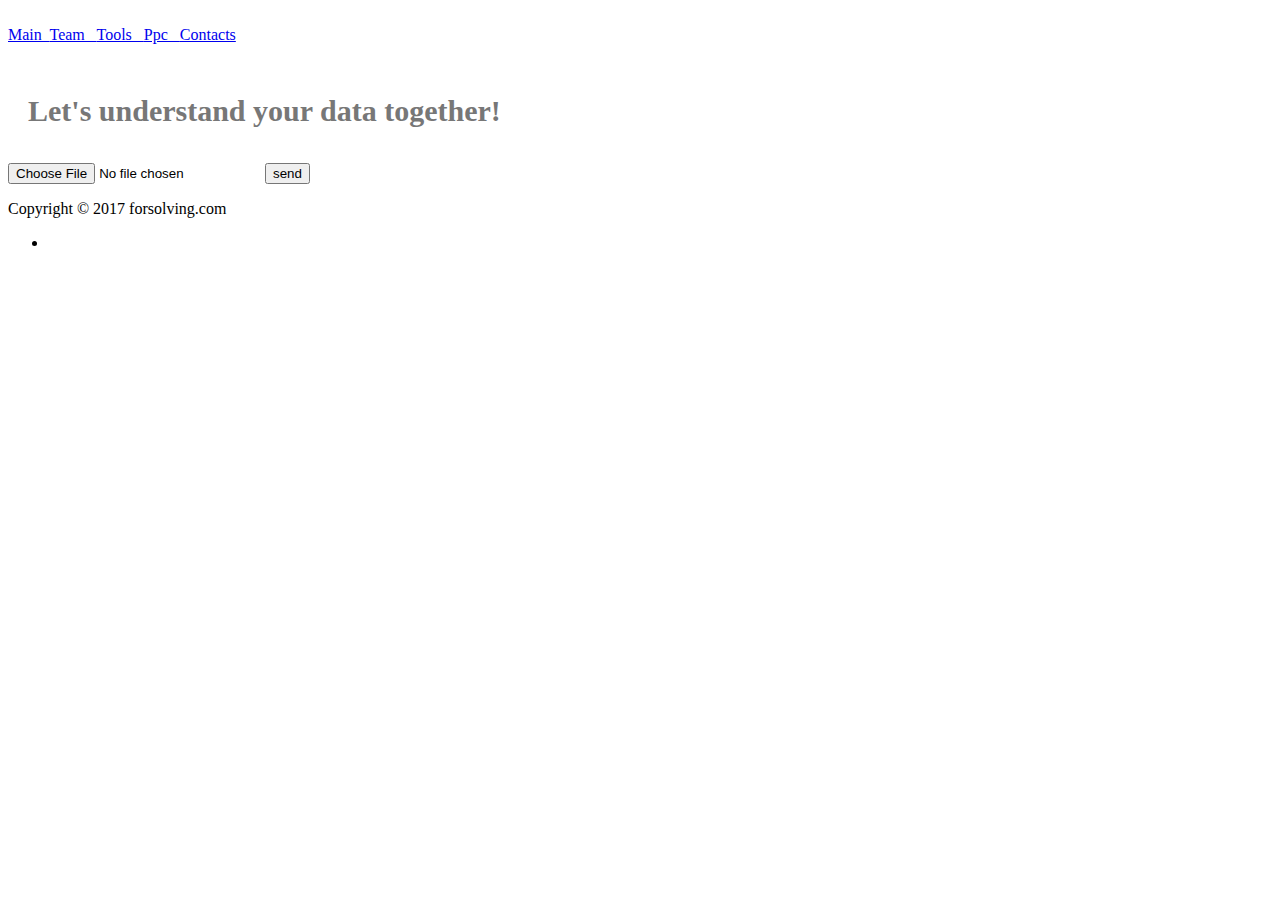
==== forsolving.com/ppc.html @ a3c1f67e "first commit" ====
<!doctype html>
<html class="no-js" lang="en" itemscope itemtype="http://schema.org/Product"> 
<head>
	<meta charset="utf-8">
	<meta http-equiv="X-UA-Compatible" content="IE=edge,chrome=1">
	<title>Data Science For Solving</title>
	<meta name="description" content="Data Science Lab Forsolving.com" />
	<meta name="keywords" content="" />
	<link rel="shortcut icon" href="forsolving.com/favicon.png" type="image/x-icon" />
	<meta property="fb:page_id" content="" />
	<meta property="og:image" content="" />
	<meta property="og:description" content=""/>
	<meta property="og:title" content=""/>
	<meta itemprop="name" content="">
	<meta itemprop="description" content="">
	<meta itemprop="image" content="">
	<meta name="viewport" content="width=device-width, initial-scale=1.0, maximum-scale=1">
	<!-- Google Tag Manager -->
<script>(function(w,d,s,l,i){w[l]=w[l]||[];w[l].push({'gtm.start':
new Date().getTime(),event:'gtm.js'});var f=d.getElementsByTagName(s)[0],
j=d.createElement(s),dl=l!='dataLayer'?'&l='+l:'';j.async=true;j.src=
'https://www.googletagmanager.com/gtm.js?id='+i+dl;f.parentNode.insertBefore(j,f);
})(window,document,'script','dataLayer','GTM-MVD3MHT');</script>
	<!-- End Google Tag Manager -->
	<link rel="stylesheet" href="forsolving.com/css/style.css">
	<link rel="stylesheet" href="forsolving.com/css/bootstrap.min.css">
	<link rel="stylesheet" href="forsolving.com/css/gumby2.css">
	<script src="forsolving.com/js/libs/modernizr-2.6.2.min.js"></script>
</head>
<body>
<!-- Google Tag Manager (noscript) -->
<noscript><iframe src="https://www.googletagmanager.com/ns.html?id=GTM-MVD3MHT"
height="0" width="0" style="display:none;visibility:hidden"></iframe></noscript>
<!-- End Google Tag Manager (noscript) -->
	<header role="banner" class="site-header parallax noise" gumby-parallax="0.5">

<style type="text/css">
	
.hide {
	display: none;
}


</style>

<script  type="text/javascript">
 function AjaxFormRequest(result_id,formMain,url) {
 jQuery.ajax({
 url: url,
 type: "POST",
 async: true,
 data: jQuery('#fileselect')[0].files[0],
 beforeSend: function () { $("#loading").removeClass('hide'); },
 complete: function () { $("#loading").addClass('hide'); },
 //async: false,
 //cache: false,
 processData: false, 
 contentType: false,
 //enctype: 'multipart/form-data',
 success: function(response) {
 //document.getElementById(result_id).innerHTML = 'Accuracy: ' + JSON.parse(response).test + '<br/> AUC Score (Train): ' + JSON.parse(response).train + '<br/> AUC Score (Test): ' + JSON.parse(response).accuracy;
 document.getElementById("result").classList.remove("hide");
 document.getElementById("result").src = "forsolving.com/result.png";
 },
 error: function(response) {
 document.getElementById(result_id).innerHTML = "<p style='color:#777777'>Sorry, data you sent is wrong format. Try again</p>";
 }
 });

 $(':input','#formMain')
 .not(':button, :submit, :reset, :hidden')
 .val('')
 .removeAttr('checked')
 .removeAttr('selected');
 }
</script>
	<div id="header-wrap">
		<div class="logo"><a href="forsolving.com/index"><img src="forsolving.com/img/f.png" alt=""></a></div>		
			<div  class="nav2">	
				<a href="index.html">Main&nbsp  </a>
				<a href="team.html">Team &nbsp </a>
				<a href="tools.html">Tools &nbsp </a>
				<a href="ppc.html">Ppc &nbsp </a>

				<!-- <a href="portfolio.html">Portfolio&nbsp   </a> 
				<a href="projects.html">Projects &nbsp  </a> -->
				<a href="contacts.html">Contacts   </a>
			</div>
	</div>
	</header>
	<main role="main" class="site-main-content">
		<section class="site-section section-signup" data-target="signup">
			<div class="animate-on-scroll" data-scrollanimation="fadeUpIn">
				<div class="row section-header">
					<div class="twelve columns">
						<h3 style="color:#777777;font-size:30px;padding:20px;padding-bottom:5px;">Let's understand your data together!</h3>
					</div>
				</div>
				<div class="row">
					<div class="seven columns centered">
						<form role="form" class="signup-form" method="post" action="ppc.html" id="formMain" enctype="multipart/form-data">
							<div id="messegeResult">
							<input type="file" id="fileselect" name="fileselect" placeholder="Your CSV file">
							<input class="large-btn-side" id="button" type="button" value="send" onclick="AjaxFormRequest('messegeResult', 'formMain', 'ppc.html')"/></div>
							<div class="catch-errors"></div>
						</form>
						<!--div id="loading" class="hide">Processing data... Please wait.</div-->
						<img id="loading" class="hide" src="forsolving.com/img/3.gif">
						<img id="result" src="" class="hide">
					</div>
				</div>				
			</div>	
		</section>			
	</main>
	<footer role="contentinfo" class="site-footer">
		<div class="row">
			<div class="six columns">
				<p>Copyright &copy; 2017 forsolving.com</p>
			</div>
			<div class="six columns social-wrapper">
				<ul class="social-list">				
					<li class="social-item">
						<a href="https://www.linkedin.com/company/data-science-lab-forsolving.com" target="blank" class="social-link">
							<i class="icon-linkedin-circled"></i>
						</a>
					</li>
				</ul>
			</div>
		</div>
	</footer>
	<script>
	var oldieCheck = Boolean(document.getElementsByTagName('html')[0].className.match(/\soldie\s/g));
	if(!oldieCheck) {
	document.write('<script src="http://ajax.googleapis.com/ajax/libs/jquery/2.0.2/jquery.min.js"><\/script>');
	} else {
	document.write('<script src="http://ajax.googleapis.com/ajax/libs/jquery/1.10.1/jquery.min.js"><\/script>');
	}
	</script>
	<script>
	if(!window.jQuery) {
	if(!oldieCheck) {
	  document.write('<script src="forsolving.com/js/libs/jquery-2.0.2.min.js"><\/script>');
	} else {
	  document.write('<script src="forsolving.com/js/libs/jquery-1.10.1.min.js"><\/script>');
	}
	}
	</script>
	<script src="forsolving.com/js/min/global.min1.js"></script>
  </body>
</html>
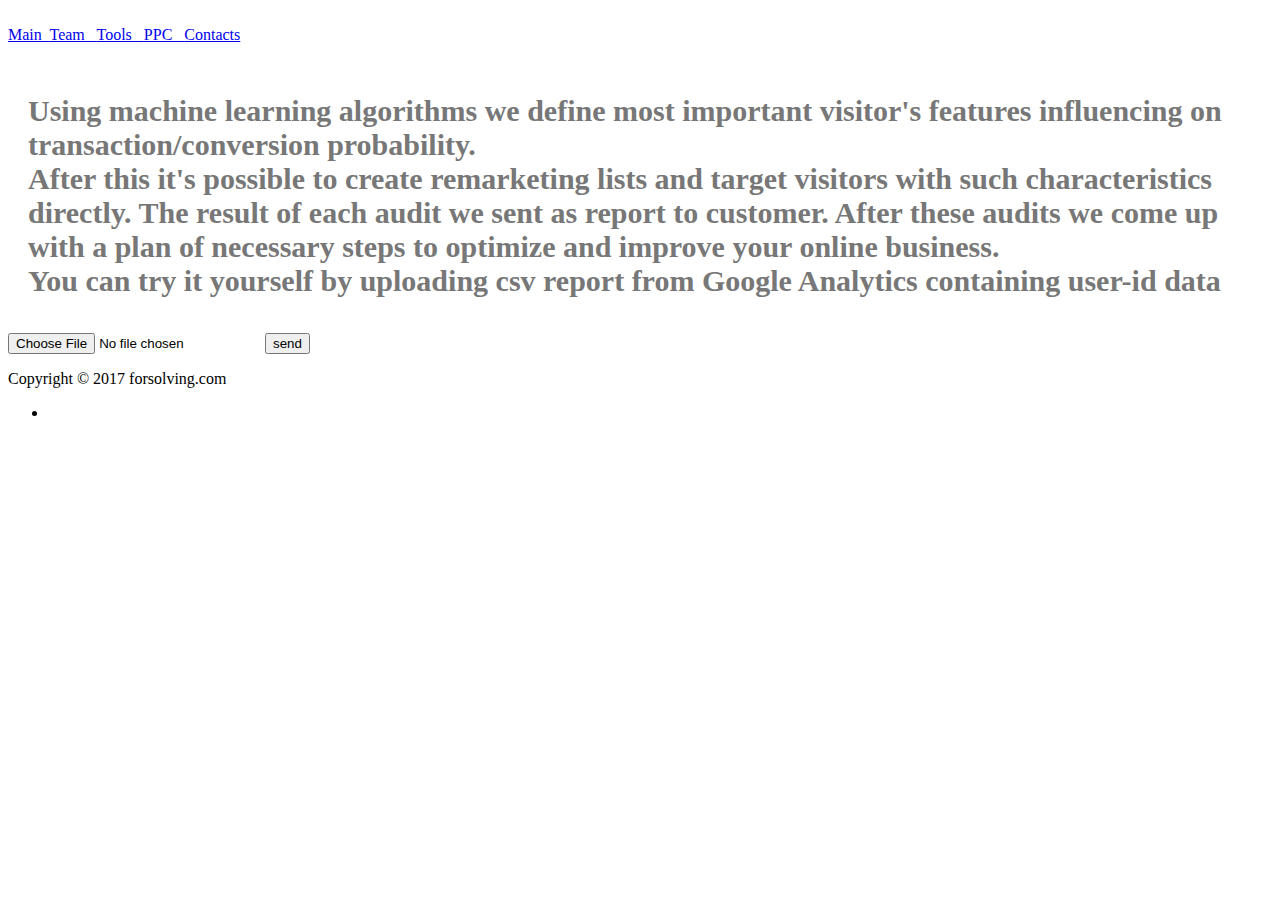
==== commit a00f7657: "Add files via upload" ====
--- a/forsolving.com/ppc.html
+++ b/forsolving.com/ppc.html
@@ -58,12 +58,12 @@
  contentType: false,
  //enctype: 'multipart/form-data',
  success: function(response) {
- //document.getElementById(result_id).innerHTML = 'Accuracy: ' + JSON.parse(response).test + '<br/> AUC Score (Train): ' + JSON.parse(response).train + '<br/> AUC Score (Test): ' + JSON.parse(response).accuracy;
+ document.getElementById(result_id).innerHTML = 'Accuracy: ' + JSON.parse(response).test + '<br/> AUC Score (Train): ' + JSON.parse(response).train + '<br/> AUC Score (Test): ' + JSON.parse(response).accuracy;
  document.getElementById("result").classList.remove("hide");
  document.getElementById("result").src = "forsolving.com/result.png";
  },
  error: function(response) {
- document.getElementById(result_id).innerHTML = "<p style='color:#777777'>Sorry, data you sent is wrong format. Try again</p>";
+ document.getElementById(result_id).innerHTML = "<p>Возникла ошибка при отправке формы. Попробуйте еще раз</p>";
  }
  });
 
@@ -73,14 +73,15 @@
  .removeAttr('checked')
  .removeAttr('selected');
  }
+
 </script>
 	<div id="header-wrap">
-		<div class="logo"><a href="forsolving.com/index"><img src="forsolving.com/img/f.png" alt=""></a></div>		
+		<div class="logo"><a href="http://forsolving.com/index"><img src="forsolving.com/img/f.png" alt=""></a></div>		
 			<div  class="nav2">	
-				<a href="index.html">Main&nbsp  </a>
-				<a href="team.html">Team &nbsp </a>
-				<a href="tools.html">Tools &nbsp </a>
-				<a href="ppc.html">Ppc &nbsp </a>
+				<a href="http://forsolving.com/index.html">Main&nbsp  </a>
+				<a href="http://forsolving.com/team.html">Team &nbsp </a>
+				<a href="http://forsolving.com/tools.html">Tools &nbsp </a>
+				<a href="http://forsolving.com/ppc.html">PPC &nbsp </a>
 
 				<!-- <a href="portfolio.html">Portfolio&nbsp   </a> 
 				<a href="projects.html">Projects &nbsp  </a> -->
@@ -93,7 +94,12 @@
 			<div class="animate-on-scroll" data-scrollanimation="fadeUpIn">
 				<div class="row section-header">
 					<div class="twelve columns">
-						<h3 style="color:#777777;font-size:30px;padding:20px;padding-bottom:5px;">Let's understand your data together!</h3>
+						<h3 style="color:#777777;font-size:30px;padding:20px;padding-bottom:5px;">Using machine learning algorithms we define most important visitor's features influencing on transaction/conversion probability. <br>
+After this it's possible to create remarketing lists and target visitors with such characteristics directly.
+The result of each audit we sent as report to customer.
+After these audits we come up with a plan of necessary steps to optimize and improve your online business. <br>
+You can try it yourself by uploading csv report from Google Analytics containing user-id data
+</h3>
 					</div>
 				</div>
 				<div class="row">
@@ -104,8 +110,7 @@
 							<input class="large-btn-side" id="button" type="button" value="send" onclick="AjaxFormRequest('messegeResult', 'formMain', 'ppc.html')"/></div>
 							<div class="catch-errors"></div>
 						</form>
-						<!--div id="loading" class="hide">Processing data... Please wait.</div-->
-						<img id="loading" class="hide" src="forsolving.com/img/3.gif">
+						<img id="loading" src="forsolving.com/img/3.gif" class="hide">
 						<img id="result" src="" class="hide">
 					</div>
 				</div>				
